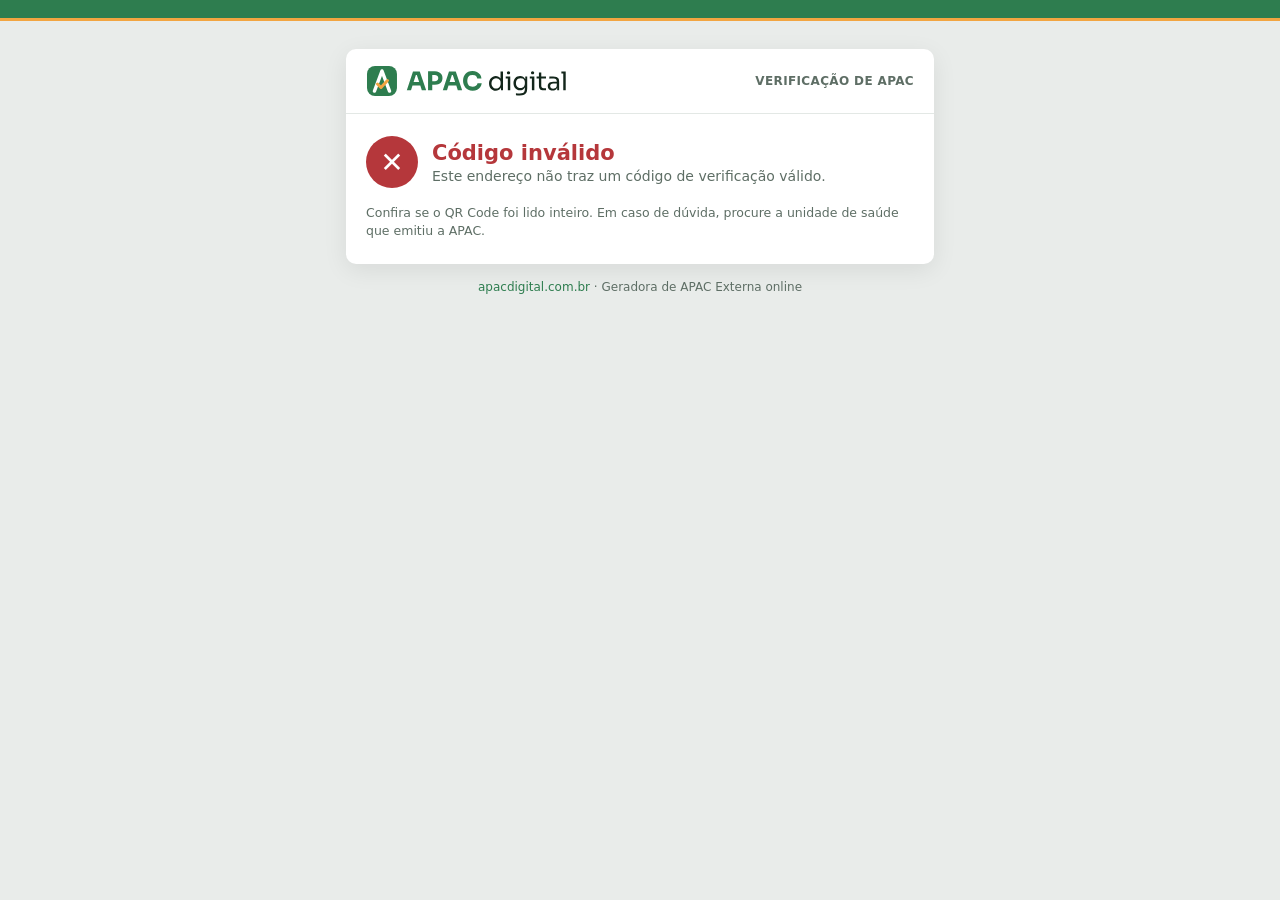
==== v/index.html @ 74c05990 "Add files via upload" ====
<!doctype html>
<html lang="pt-BR">
<head>
  <meta charset="utf-8">
  <meta name="viewport" content="width=device-width, initial-scale=1">
  <title>Verificação de APAC · APAC digital</title>
  <meta name="robots" content="noindex">
  <link rel="icon" type="image/svg+xml" href="../img/favicon.svg">
  <meta name="theme-color" content="#2E7D4F">
  <style>
    :root { --verde: #2E7D4F; --verde-escuro: #1F5C38; --laranja: #F2A541; --texto: #13261B; --suave: #5E6E65; --fundo: #E9ECEA; --vermelho: #B5373B; }
    * { box-sizing: border-box; }
    body { margin: 0; font-family: system-ui, -apple-system, "Segoe UI", Roboto, Arial, sans-serif; color: var(--texto); background: var(--fundo); min-height: 100vh; }
    body::before { content: ""; display: block; height: 18px; background: var(--verde); border-bottom: 3px solid var(--laranja); }
    main { max-width: 620px; margin: 28px auto; padding: 0 16px; }
    .cartao { background: #fff; border-radius: 10px; box-shadow: 0 6px 24px rgba(0,0,0,.08); overflow: hidden; }
    .topo { display: flex; align-items: center; justify-content: space-between; gap: 12px; padding: 16px 20px; border-bottom: 1px solid #E3E8E5; flex-wrap: wrap; }
    .topo img { height: 32px; }
    .topo span { font-size: 12px; color: var(--suave); font-weight: 600; letter-spacing: .03em; }
    .corpo { padding: 22px 20px 24px; }
    .selo { display: flex; gap: 14px; align-items: center; margin-bottom: 16px; }
    .selo .icone { width: 52px; height: 52px; border-radius: 50%; display: flex; align-items: center; justify-content: center; font-size: 28px; flex: none; color: #fff; }
    .ok .icone { background: var(--verde); } .erro .icone { background: var(--vermelho); }
    .selo h1 { margin: 0; font-size: 21px; } .ok h1 { color: var(--verde-escuro); } .erro h1 { color: var(--vermelho); }
    .selo p { margin: 3px 0 0; color: var(--suave); font-size: 14px; }
    dl { display: grid; grid-template-columns: max-content 1fr; gap: 8px 14px; margin: 0 0 20px; font-size: 14.5px; }
    dt { color: var(--suave); } dd { margin: 0; font-weight: 600; overflow-wrap: anywhere; }
    .botao { display: block; text-align: center; background: var(--verde); color: #fff; text-decoration: none; font-weight: 700; padding: 13px 16px; border-radius: 8px; font-size: 15px; }
    .botao:hover { background: var(--verde-escuro); }
    .nota { font-size: 12.5px; color: var(--suave); margin: 14px 0 0; line-height: 1.45; }
    .carregando { color: var(--suave); padding: 20px 0; text-align: center; }
    footer { text-align: center; font-size: 12px; color: var(--suave); margin: 16px 0 30px; }
    footer a { color: var(--verde); text-decoration: none; }
    @media (max-width: 480px) { dl { grid-template-columns: 1fr; gap: 2px; } dd { margin-bottom: 8px; } }
  </style>
  <script src="../config.js"></script>
  <script src="../vendor/supabase.js"></script>
</head>
<body>
  <main>
    <div class="cartao">
      <div class="topo"><img src="../img/logo.svg" alt="APAC digital"><span>VERIFICAÇÃO DE APAC</span></div>
      <div class="corpo" id="resultado"><div class="carregando">Verificando o documento…</div></div>
    </div>
    <footer><a href="https://apacdigital.com.br">apacdigital.com.br</a> · Geradora de APAC Externa online</footer>
  </main>
  <script>
    (async function () {
      var area = document.getElementById('resultado');
      function esc(t) { var d = document.createElement('div'); d.textContent = t == null ? '' : String(t); return d.innerHTML; }
      function erro(titulo, texto) {
        area.innerHTML = '<div class="selo erro"><div class="icone">✕</div><div><h1>' + esc(titulo) + '</h1><p>' + esc(texto) + '</p></div></div>' +
          '<p class="nota">Confira se o QR Code foi lido inteiro. Em caso de dúvida, procure a unidade de saúde que emitiu a APAC.</p>';
      }
      var codigo = new URLSearchParams(location.search).get('c') || '';
      if (!/^[A-Za-z0-9]{16,64}$/.test(codigo)) { erro('Código inválido', 'Este endereço não traz um código de verificação válido.'); return; }
      try {
        var cfg = window.APAC_CONFIG || {};
        var sb = window.supabase.createClient(cfg.SUPABASE_URL, cfg.SUPABASE_ANON_KEY, { auth: { persistSession: false, autoRefreshToken: false } });
        var r = await sb.rpc('verificar_apac', { p_codigo: codigo });
        if (r.error) throw r.error;
        var a = r.data;
        if (!a) { erro('APAC não encontrada', 'Não existe APAC emitida pelo APAC digital com este código.'); return; }
        var quando = new Date(a.emitida_em).toLocaleString('pt-BR', { dateStyle: 'short', timeStyle: 'short' });
        var pdf = a.pdf ? sb.storage.from('verificacao').getPublicUrl(a.pdf).data.publicUrl : '';
        var local = [a.municipio, a.uf].filter(Boolean).join('/');
        var proc = [a.proc_codigo, a.procedimento].filter(Boolean).join(' · ');
        area.innerHTML =
          '<div class="selo ok"><div class="icone">✓</div><div><h1>APAC autêntica</h1><p>Documento emitido pelo sistema APAC digital.</p></div></div>' +
          '<dl>' +
            '<dt>Unidade emissora</dt><dd>' + esc(a.unidade) + (local ? ' — ' + esc(local) : '') + '</dd>' +
            '<dt>Gerada em</dt><dd>' + esc(quando) + '</dd>' +
            '<dt>Paciente</dt><dd>' + esc(a.paciente || '—') + ' <span style="font-weight:400;color:#5E6E65">(iniciais)</span></dd>' +
            (proc ? '<dt>Procedimento</dt><dd>' + esc(proc) + '</dd>' : '') +
            '<dt>Carimbo e assinatura</dt><dd>' + (a.assinada ? 'Sim, inseridos na emissão' : 'Não (assinatura à mão)') + '</dd>' +
          '</dl>' +
          (pdf ? '<a class="botao" href="' + esc(pdf) + '" target="_blank" rel="noopener">📄 Abrir a APAC original (PDF)</a>' : '') +
          '<p class="nota">Compare o documento impresso com a APAC original. Se houver diferença, considere o impresso como alterado.</p>';
      } catch (e) {
        erro('Não foi possível verificar agora', 'Tente de novo em alguns instantes.');
      }
    })();
  </script>
</body>
</html>
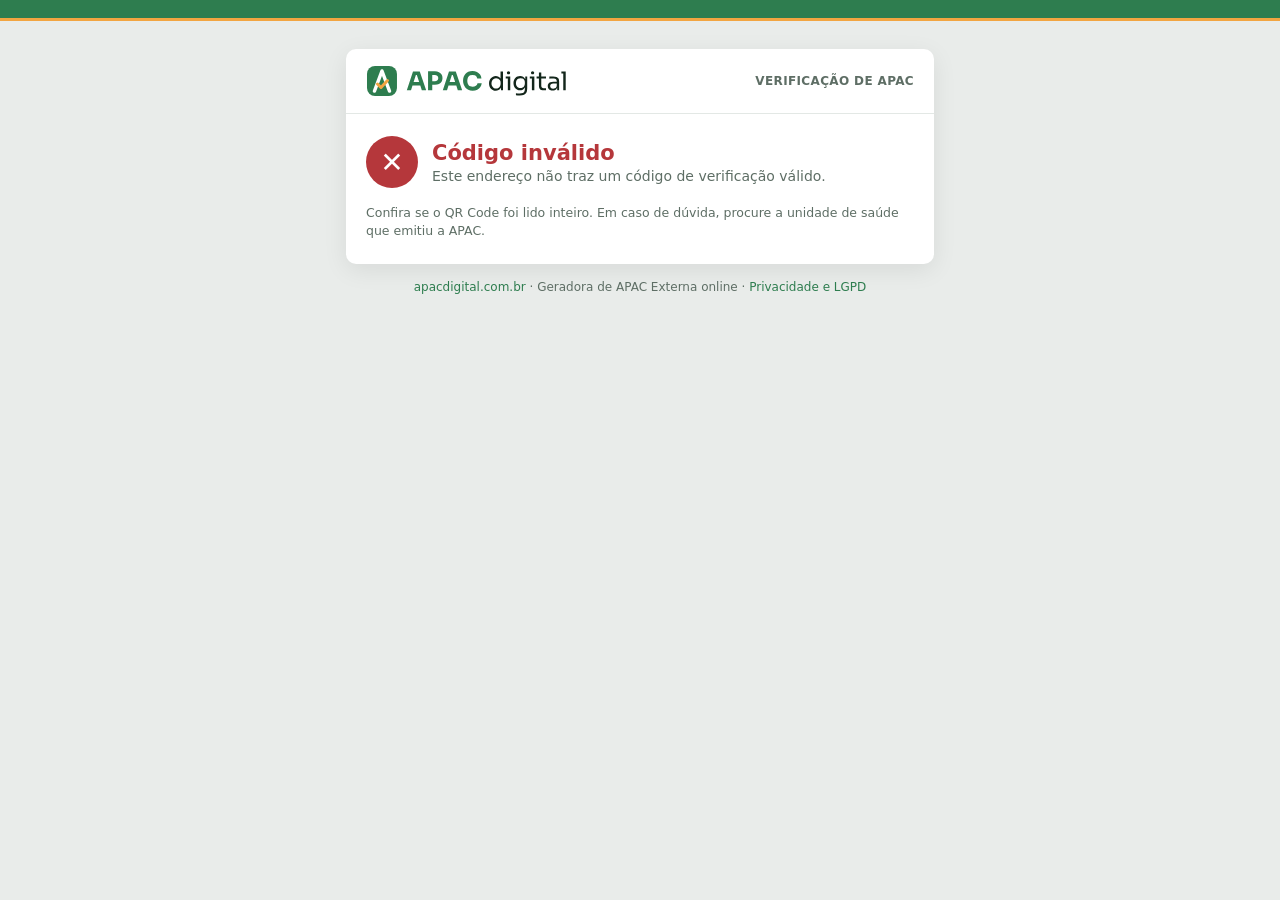
==== commit dc1d7f22: "Add files via upload" ====
--- a/v/index.html
+++ b/v/index.html
@@ -42,7 +42,7 @@
       <div class="topo"><img src="../img/logo.svg" alt="APAC digital"><span>VERIFICAÇÃO DE APAC</span></div>
       <div class="corpo" id="resultado"><div class="carregando">Verificando o documento…</div></div>
     </div>
-    <footer><a href="https://apacdigital.com.br">apacdigital.com.br</a> · Geradora de APAC Externa online</footer>
+    <footer><a href="https://apacdigital.com.br">apacdigital.com.br</a> · Geradora de APAC Externa online · <a href="../privacidade/">Privacidade e LGPD</a></footer>
   </main>
   <script>
     (async function () {
@@ -62,6 +62,20 @@
         var a = r.data;
         if (!a) { erro('APAC não encontrada', 'Não existe APAC emitida pelo APAC digital com este código.'); return; }
         var quando = new Date(a.emitida_em).toLocaleString('pt-BR', { dateStyle: 'short', timeStyle: 'short' });
+        if (a.cancelada_em) {
+          var quandoC = new Date(a.cancelada_em).toLocaleString('pt-BR', { dateStyle: 'short', timeStyle: 'short' });
+          area.innerHTML =
+            '<div class="selo erro"><div class="icone">✕</div><div><h1>APAC cancelada</h1><p>Este documento foi cancelado pela unidade e não tem mais validade.</p></div></div>' +
+            '<dl>' +
+              '<dt>Unidade emissora</dt><dd>' + esc(a.unidade) + ([a.municipio, a.uf].filter(Boolean).length ? ' — ' + esc([a.municipio, a.uf].filter(Boolean).join('/')) : '') + '</dd>' +
+              '<dt>Gerada em</dt><dd>' + esc(quando) + '</dd>' +
+              '<dt>Cancelada em</dt><dd>' + esc(quandoC) + '</dd>' +
+              (a.cancelada_motivo ? '<dt>Motivo</dt><dd>' + esc(a.cancelada_motivo) + '</dd>' : '') +
+              '<dt>Paciente</dt><dd>' + esc(a.paciente || '—') + ' <span style="font-weight:400;color:#5E6E65">(iniciais)</span></dd>' +
+            '</dl>' +
+            '<p class="nota">Procure a unidade de saúde emissora para obter a APAC válida.</p>';
+          return;
+        }
         var pdf = a.pdf ? sb.storage.from('verificacao').getPublicUrl(a.pdf).data.publicUrl : '';
         var local = [a.municipio, a.uf].filter(Boolean).join('/');
         var proc = [a.proc_codigo, a.procedimento].filter(Boolean).join(' · ');
